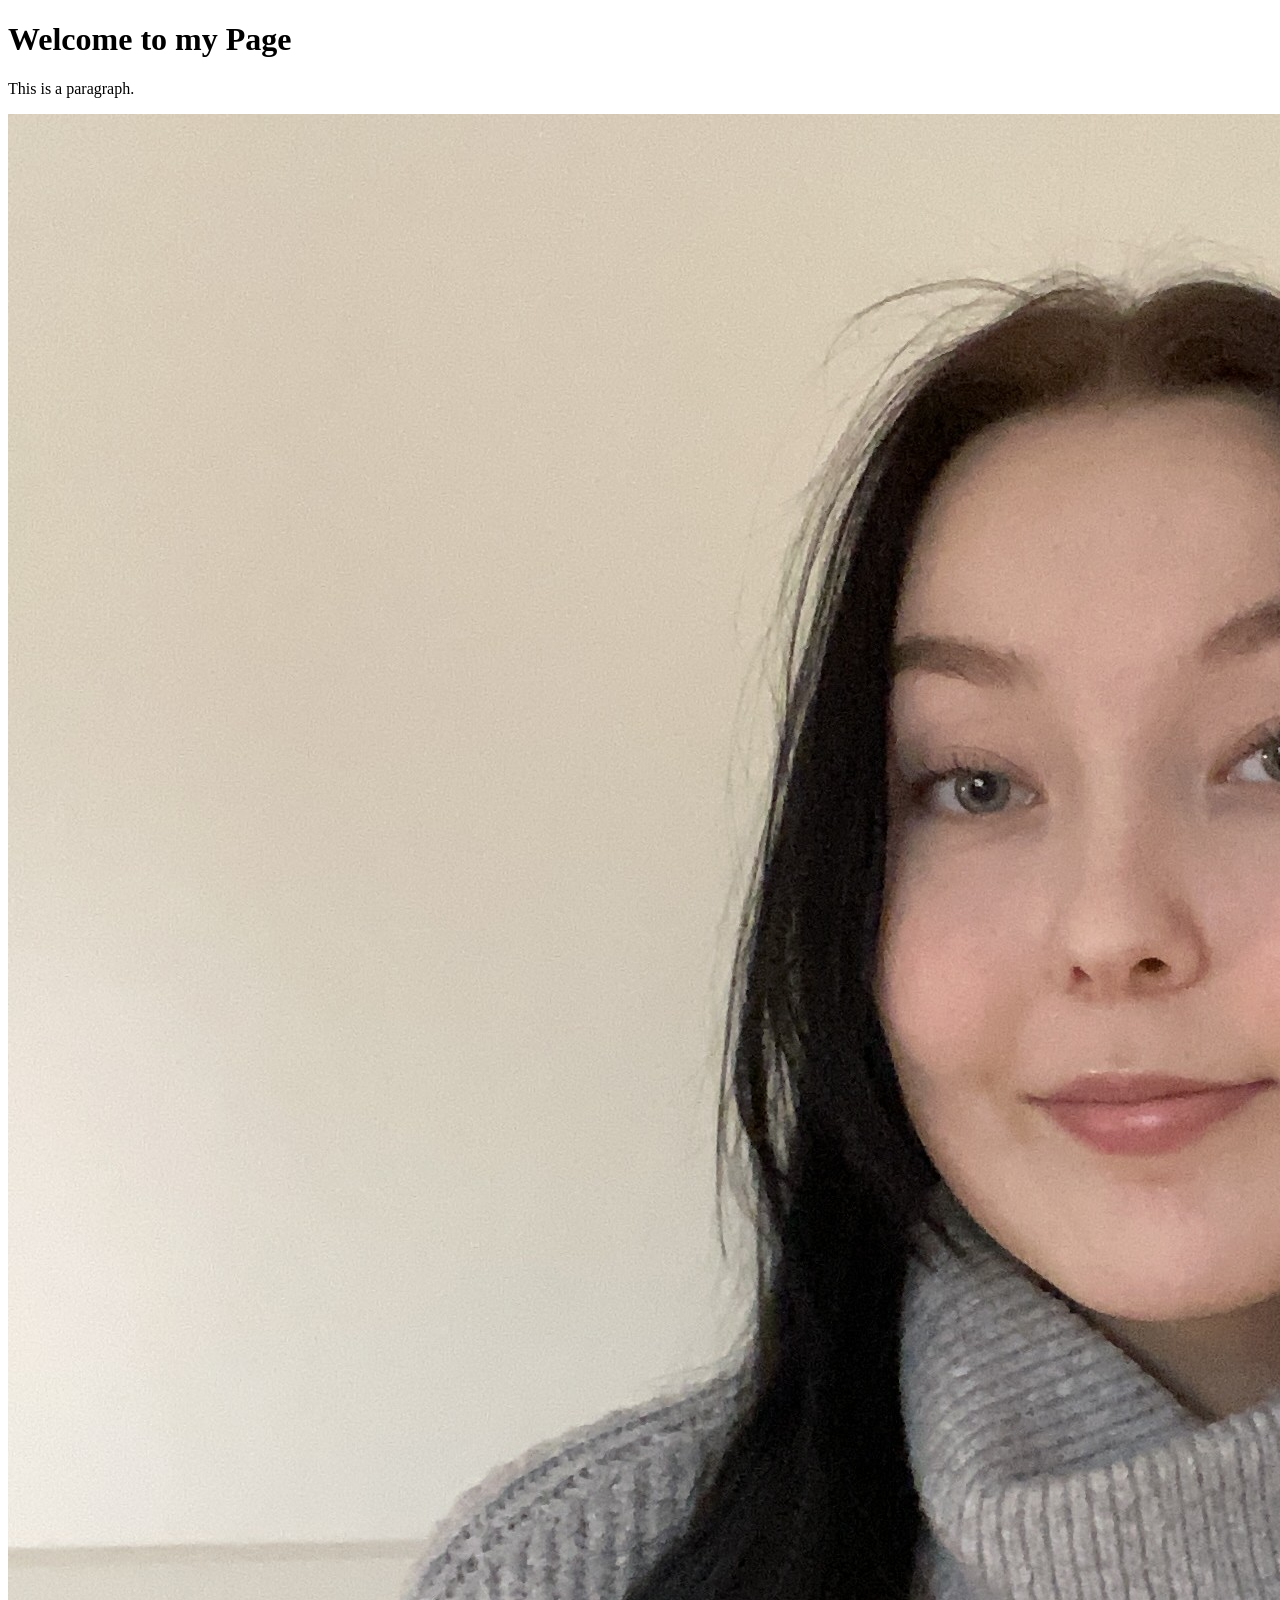
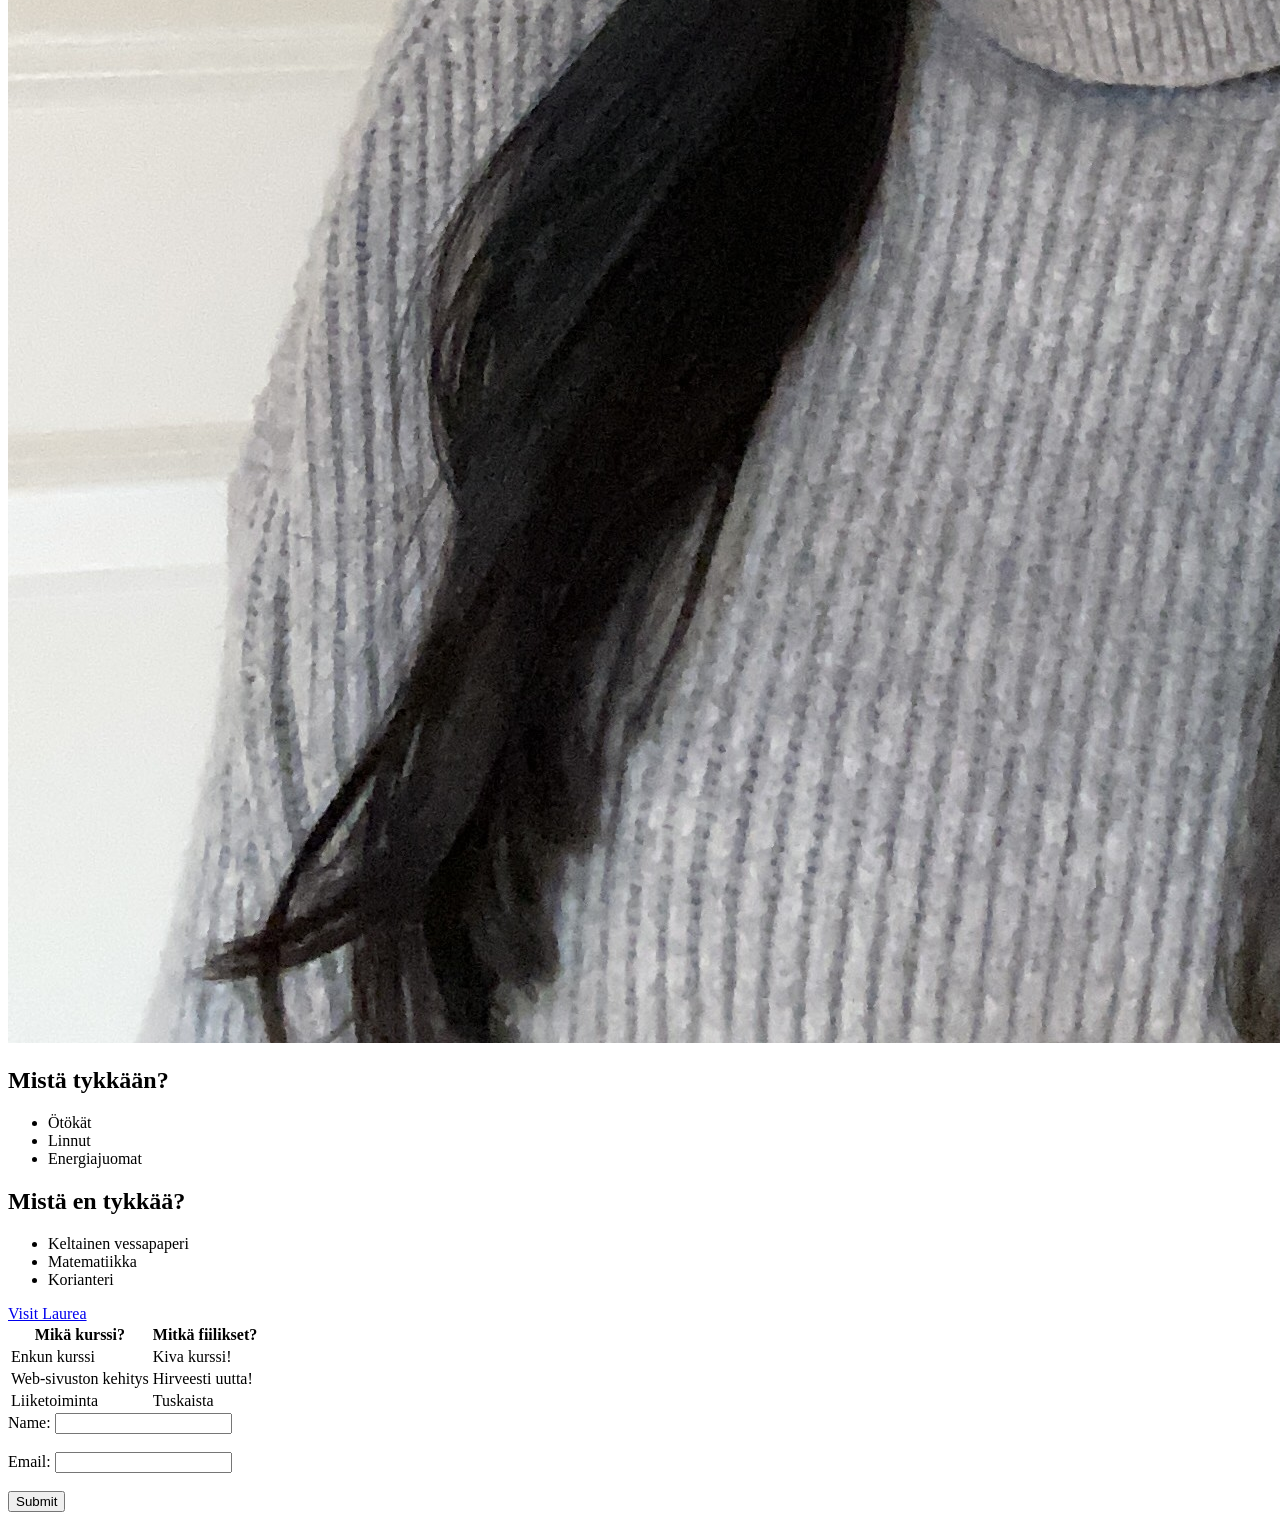
==== WS01_HTML/index.html @ feb79670 "Add initial HTML structure and image for Ainon harjoitussivu" ====
<!doctype html>
<html lang="en">
  <head>
    <meta charset="UTF-8" />
    <meta name="viewport" content="width=device-width, initial-scale=1.0" />
    <title>Ainon harjoitussivu</title>
  </head>
  <body>
    <h1>Welcome to my Page</h1>
    <p>This is a paragraph.</p>
    <img src="./images/Aino_img_.JPG" alt="Kuva Ainosta" />

    <h2>Mistä tykkään?</h2>
    <ul>
      <li>Ötökät</li>
      <li>Linnut</li>
      <li>Energiajuomat</li>
    </ul>

    <h2>Mistä en tykkää?</h2>
    <ul>
      <li>Keltainen vessapaperi</li>
      <li>Matematiikka</li>
      <li>Korianteri</li>
    </ul>

    <a href="https://www.laurea.fi">Visit Laurea</a>

    <table>
      <tr>
        <th>Mikä kurssi?</th>
        <th>Mitkä fiilikset?</th>
      </tr>
      <tr>
        <td>Enkun kurssi</td>
        <td>Kiva kurssi!</td>
      </tr>
      <tr>
        <td>Web-sivuston kehitys</td>
        <td>Hirveesti uutta!</td>
      </tr>
      <tr>
        <td>Liiketoiminta</td>
        <td>Tuskaista</td>
      </tr>
    </table>

    <form>
      <label for="name">Name:</label>
      <input type="text" id="name" name="name" /><br /><br />
      <label for="email">Email:</label>
      <input type="email" id="email" name="email" /><br /><br />
      <input type="submit" value="Submit" />
    </form>
  </body>
</html>
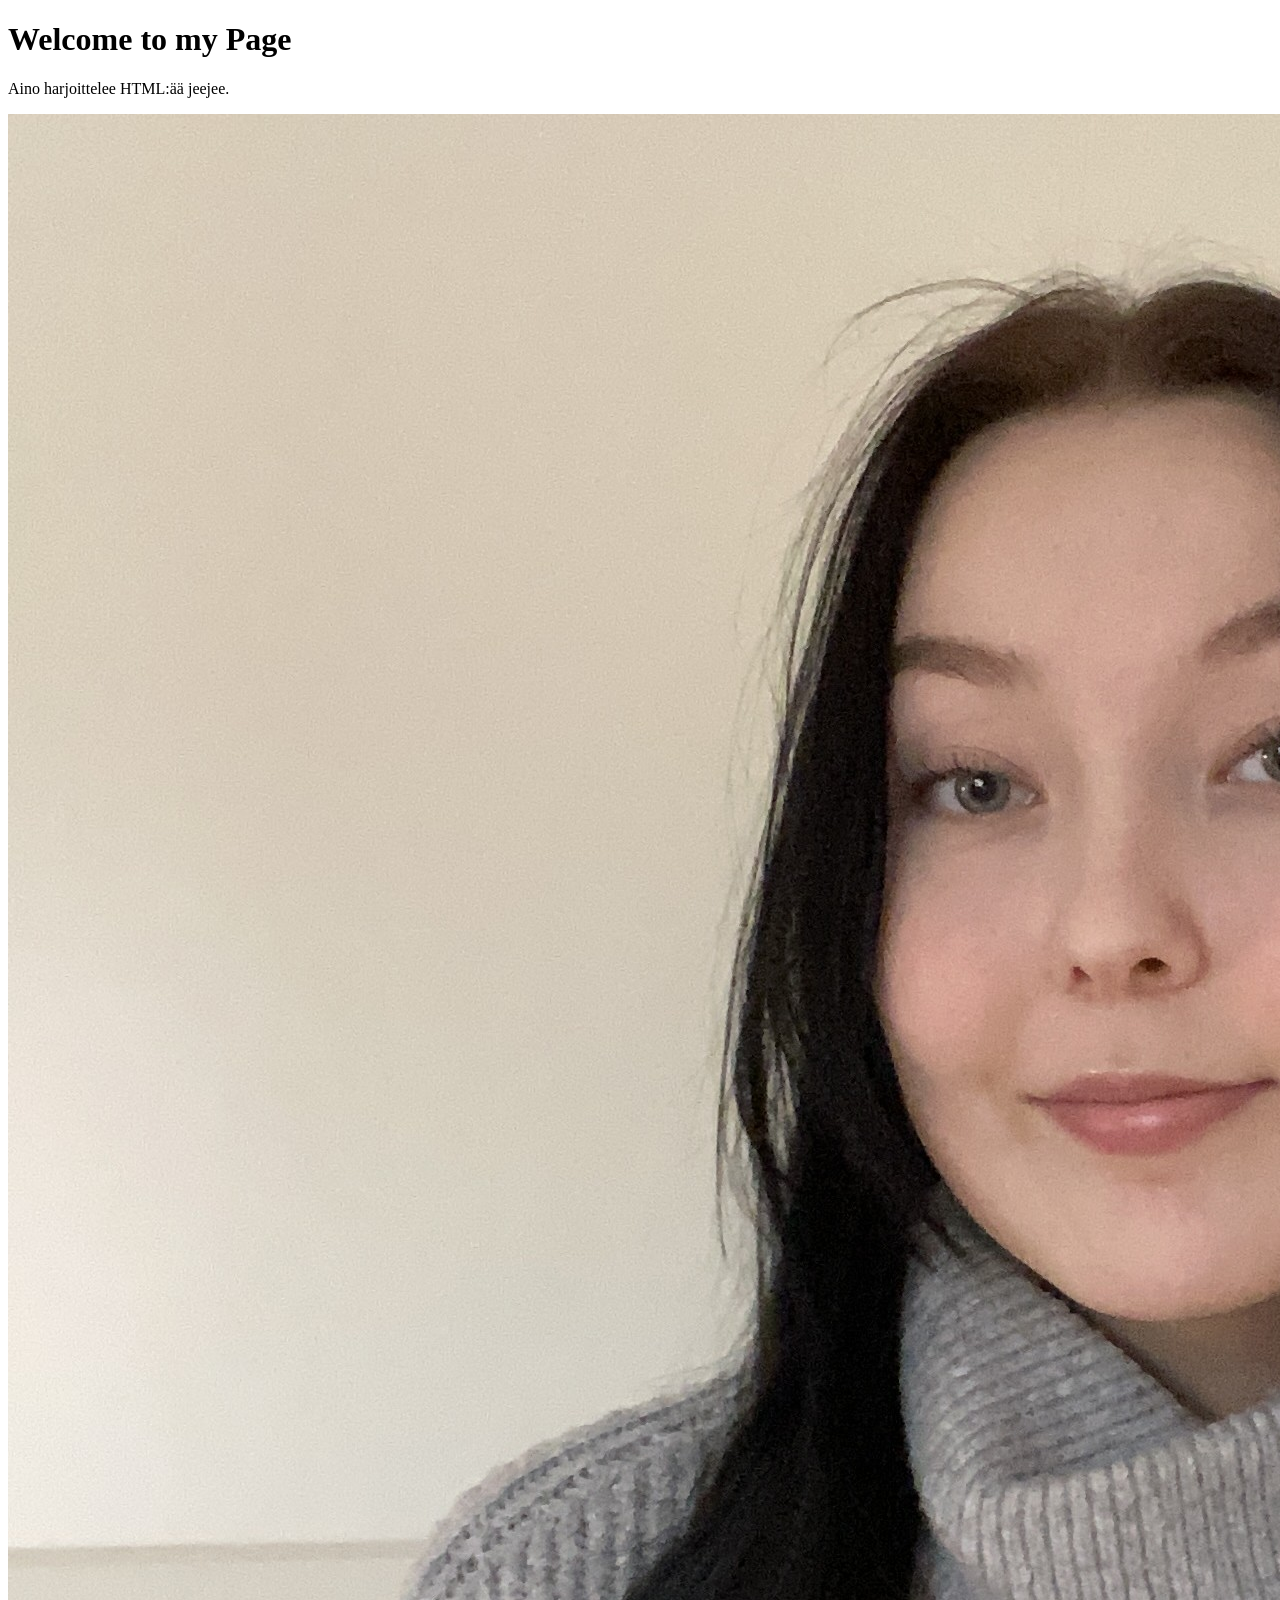
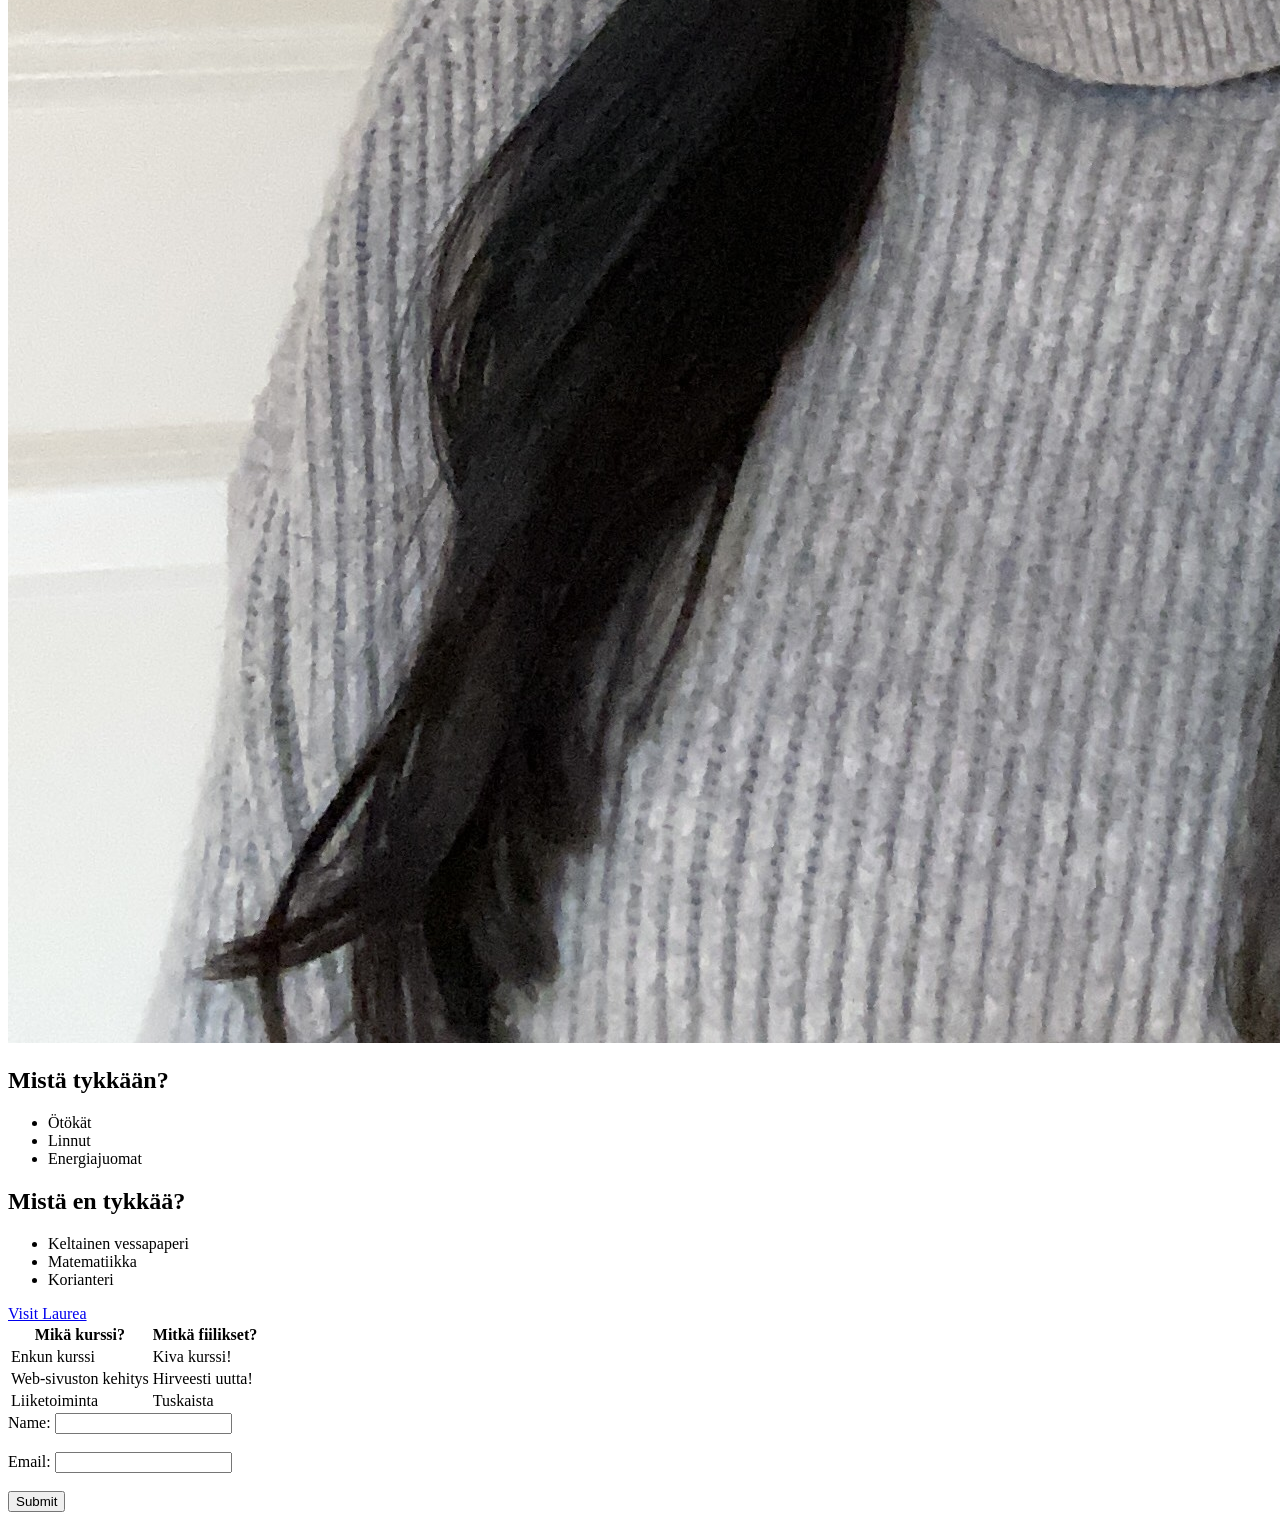
==== commit 394ec0db: "Update paragraph text on Ainon harjoitussivu" ====
--- a/WS01_HTML/index.html
+++ b/WS01_HTML/index.html
@@ -7,7 +7,7 @@
   </head>
   <body>
     <h1>Welcome to my Page</h1>
-    <p>This is a paragraph.</p>
+    <p>Aino harjoittelee HTML:ää jeejee.</p>
     <img src="./images/Aino_img_.JPG" alt="Kuva Ainosta" />
 
     <h2>Mistä tykkään?</h2>
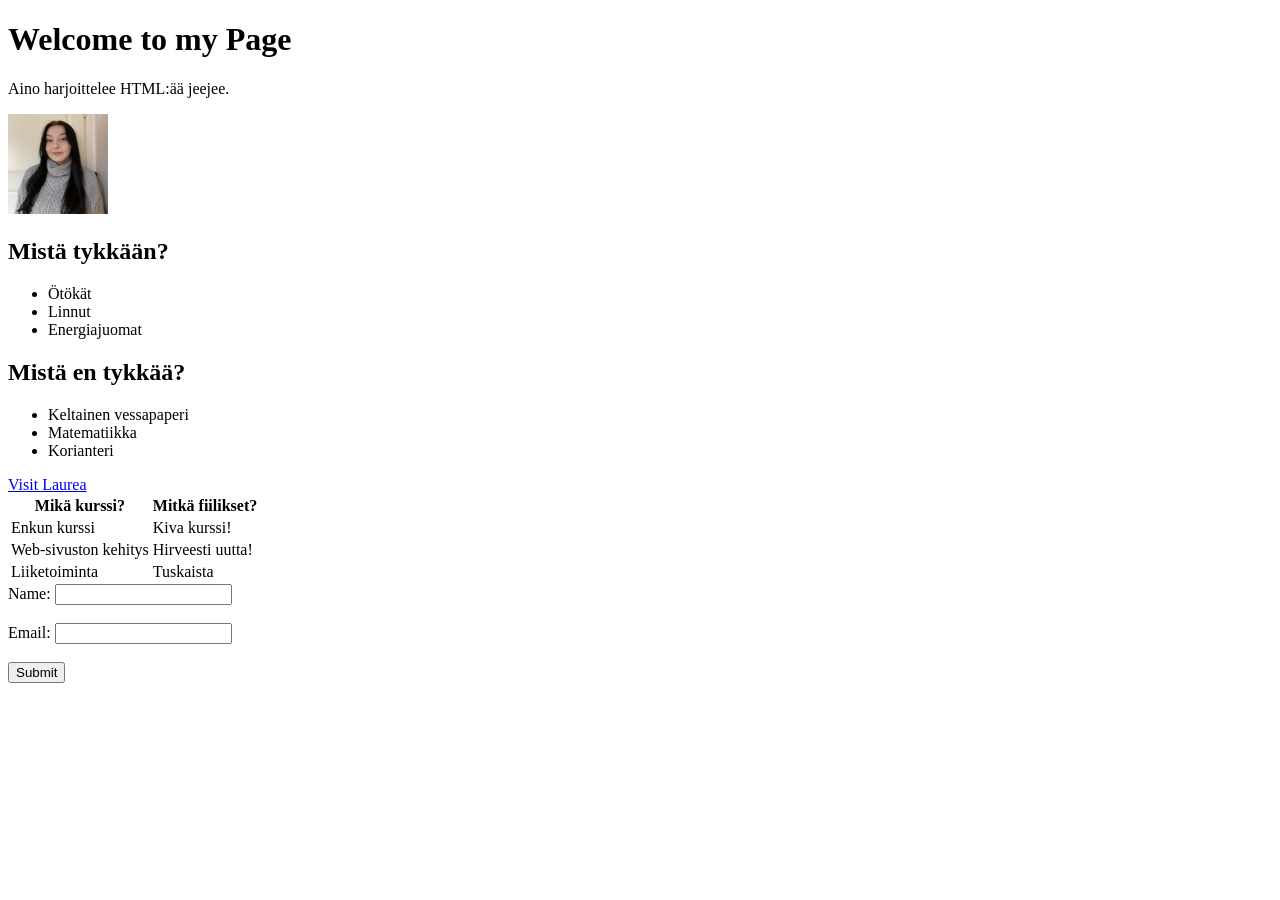
==== commit cc8df388: "Add width and height attributes to image in index.html" ====
--- a/WS01_HTML/index.html
+++ b/WS01_HTML/index.html
@@ -8,7 +8,7 @@
   <body>
     <h1>Welcome to my Page</h1>
     <p>Aino harjoittelee HTML:ää jeejee.</p>
-    <img src="./images/Aino_img_.JPG" alt="Kuva Ainosta" />
+    <img src="./images/Aino_img_.JPG" alt="Kuva Ainosta" width="100" height="100" />
 
     <h2>Mistä tykkään?</h2>
     <ul>
